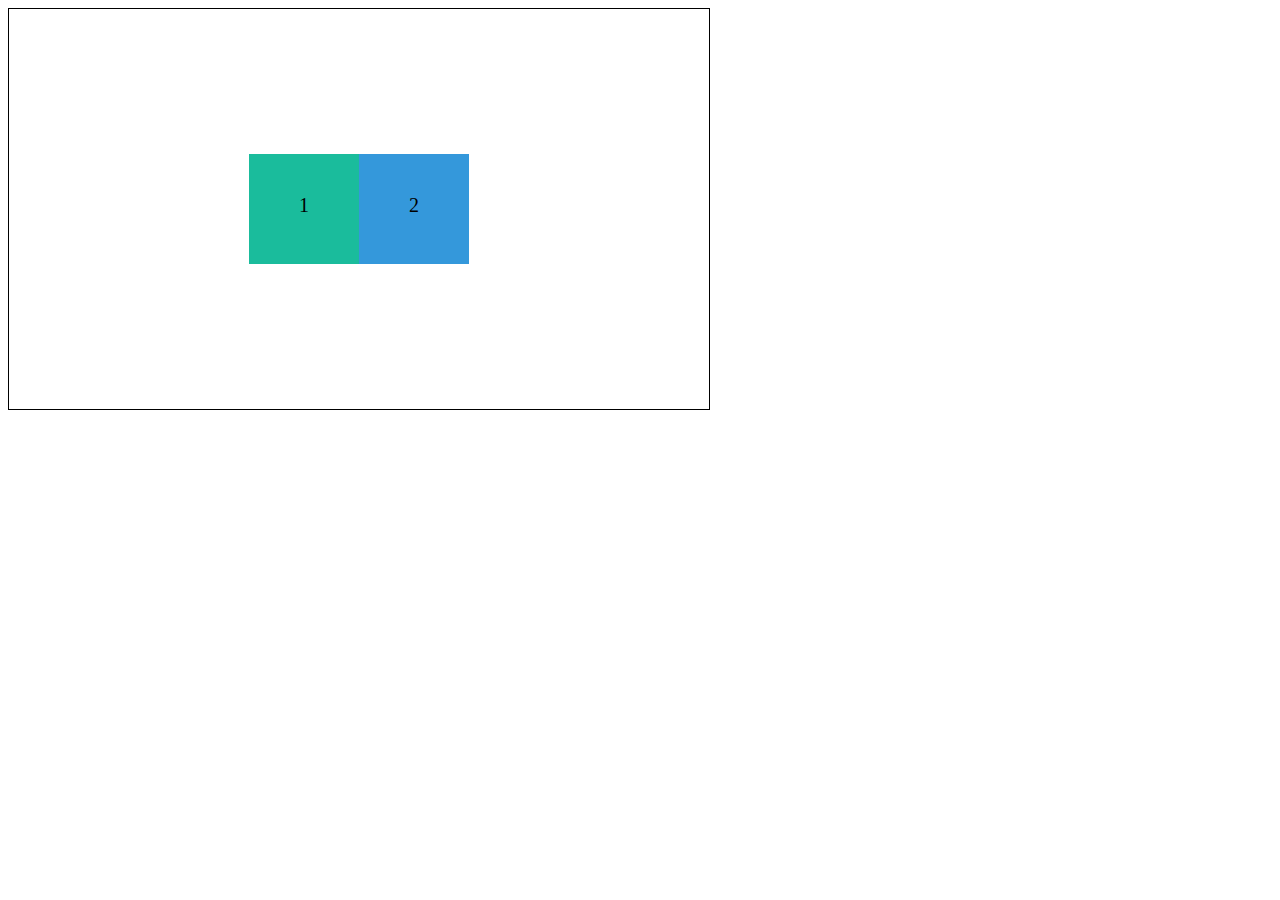
==== exo 3/index.html @ c1b11006 "flex" ====
<!DOCTYPE html>
<html lang="fr">
<head>
    <meta charset="UTF-8">
    <title>Exo3.1</title>
    <meta name="viewport" content="width=device-width, initial-scale=1.0">
    <link rel="stylesheet" href="style.css">
</head>
<body>

    <main>
        <div id="one" class="bloc">
            <p>1</p>
        </div>
        <div id="two" class="bloc">
            <p>2</p>
        </div>
    </main>

</body>
</html>
---- exo 3/style.css ----
html {
    font-size: 62.5%;
}

main {
    display: flex;
    height: 40rem;
    width: 70rem;
    border: 0.1rem solid black;
    justify-content: center;
    align-items: center;
}

.bloc {
    width: 11rem;
    height: 11rem;
}

p {
    font-size: 2rem;
    margin-top: 4rem;
    text-align: center;
}

#one {
    background-color: #1abc9c;
}

#two {
    background-color: #3498db;
}
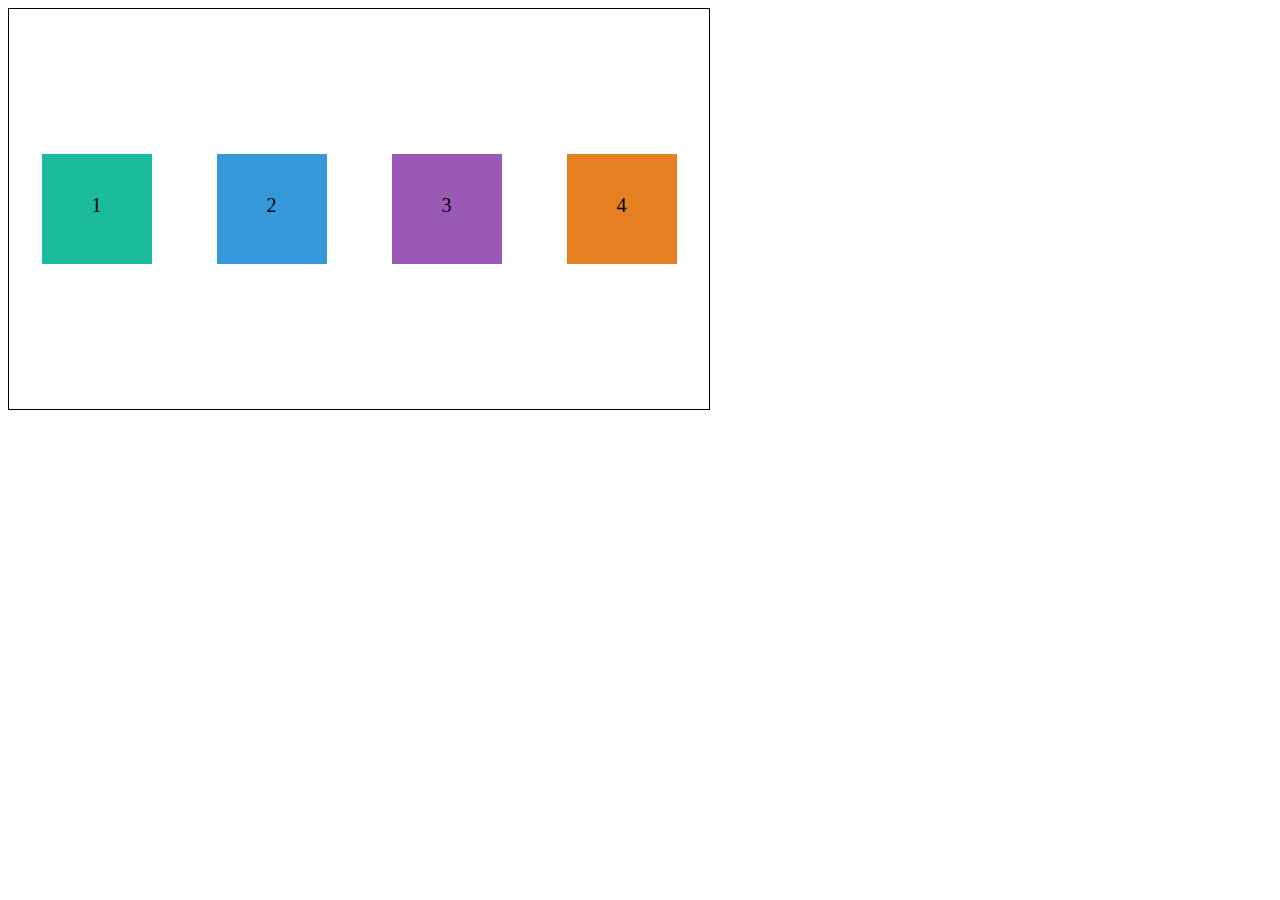
==== commit 20c2132c: "flex" ====
--- a/exo 3/index.html
+++ b/exo 3/index.html
@@ -15,6 +15,12 @@
         <div id="two" class="bloc">
             <p>2</p>
         </div>
+        <div id="three" class="bloc">
+            <p>3</p>
+        </div>
+        <div id="four" class="bloc">
+            <p>4</p>
+        </div>
     </main>
 
 </body>
--- a/exo 3/style.css
+++ b/exo 3/style.css
@@ -8,7 +8,7 @@
     height: 40rem;
     width: 70rem;
     border: 0.1rem solid black;
-    justify-content: center;
+    justify-content: space-around;
     align-items: center;
 }
 
@@ -30,3 +30,11 @@
 #two {
     background-color: #3498db;
 }
+
+#three {
+    background-color: #9b59b6;
+}
+
+#four {
+    background-color: #e67e22;
+}
